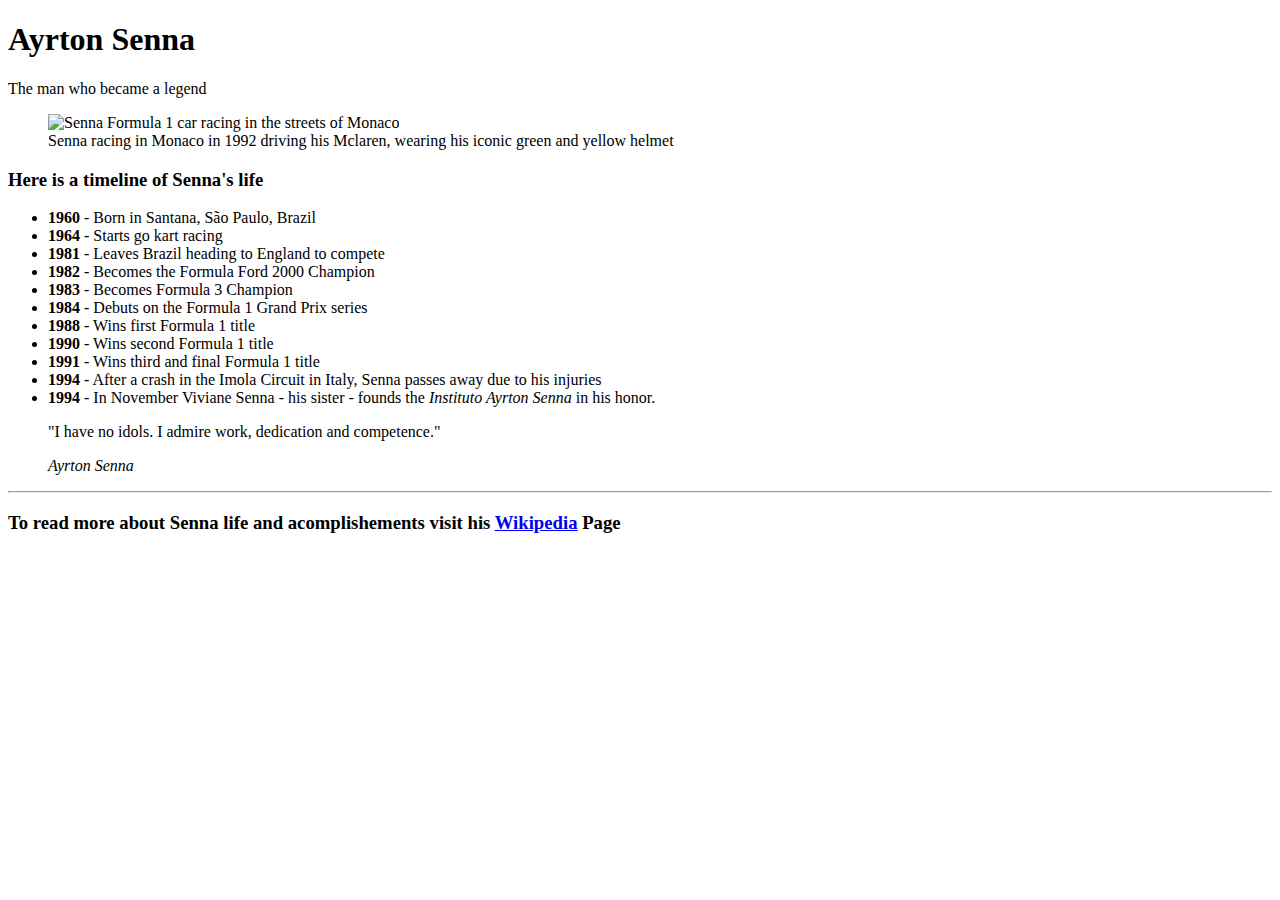
==== index.html @ 17d1dc77 "edit" ====
<!DOCTYPE html>
<html lang="en">
<head>
  <meta charset="UTF-8">
  <meta http-equiv="X-UA-Compatible" content="IE=edge">
  <meta name="viewport" content="width=device-width, initial-scale=1.0">
  <link rel="stylesheet" href="./style.css">
  <title>Senna's Tribute Page</title>
</head>
<main id="main">
  <h1 id="title" class="title"> Ayrton Senna </h1>
  <p id="legend">The man who became a legend</p>
  <figure id="img-div">
    <img id="senna-racing"     src="https://upload.wikimedia.org/wikipedia/commons/8/8e/Ayrton_Senna_1992_Monaco.jpg"
         alt="Senna Formula 1 car racing in the streets of Monaco">
    </img>
  <figcaption id="img-caption"> Senna racing in Monaco in 1992 driving his Mclaren, wearing his iconic green and yellow helmet </figcaption>
  </figure>
  <section id="tribute-info">
    <h3 id="timeline-header"> Here is a timeline of Senna's life </h3>
      <ul class="sennas-list">
        <li class="sennas-timeline"> <strong>1960</strong> - Born in Santana, São Paulo, Brazil</li>
        <li class="sennas-timeline"> <strong>1964</strong> - Starts go kart racing</li>
        <li class="sennas-timeline"> <strong>1981</strong> - Leaves Brazil heading to England to compete</li>
        <li class="sennas-timeline"> <strong>1982</strong> - Becomes the Formula Ford 2000 Champion</li>
        <li class="sennas-timeline"> <strong>1983</strong> - Becomes Formula 3 Champion</li>
        <li class="sennas-timeline"> <strong>1984</strong> - Debuts on the Formula 1 Grand Prix series</li>
        <li class="sennas-timeline"> <strong>1988</strong> - Wins first Formula 1 title</li>
        <li class="sennas-timeline"> <strong>1990</strong> - Wins second Formula 1 title</li>
        <li class="sennas-timeline"> <strong>1991</strong> - Wins third and final Formula 1 title</li>
        <li class="sennas-timeline"> <strong>1994</strong> - After a crash in the Imola Circuit in Italy, Senna passes away due to his injuries</li>
        <li class="sennas-timeline"> <strong>1994</strong> - In November Viviane Senna - his sister - founds the <em>Instituto Ayrton Senna</em> in his honor.</li>
                
      </ul>
  </section>
  <blockquote id="senna-quote" cite="https://www.brainyquote.com/quotes/ayrton_senna_348833">
    <p>"I have no idols. I admire work, dedication and competence."</p>
   
    <cite>Ayrton Senna</cite>
  
  </blockquote>
<hr>

<h3> To read more about Senna life and acomplishements visit his <a id="tribute-link" href="https://en.wikipedia.org/wiki/Ayrton_Senna" target="blank">Wikipedia</a> Page </h3>
  
</main>
</html>
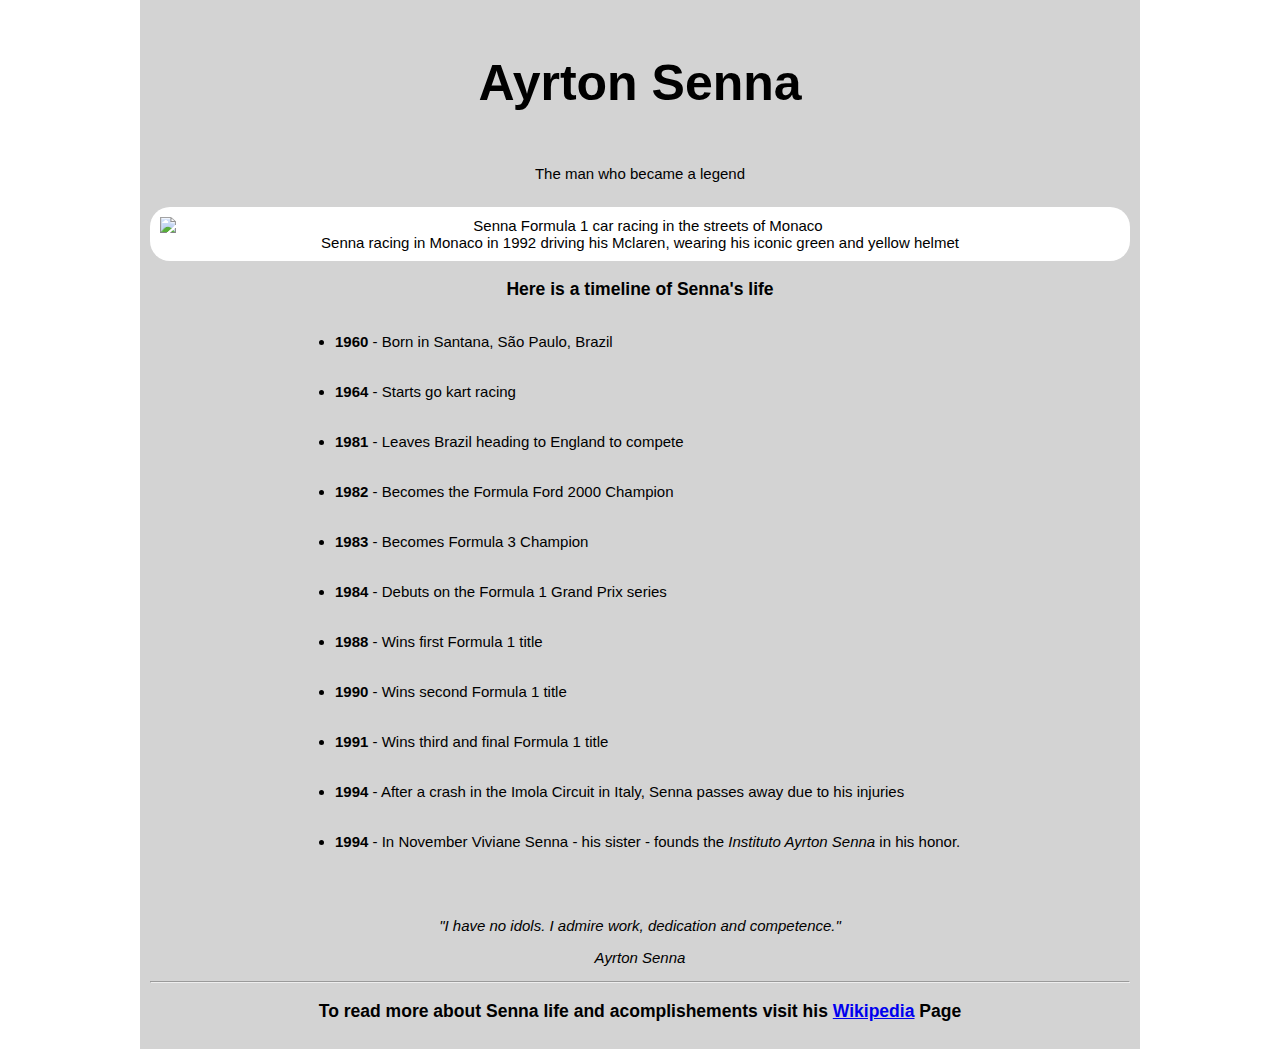
==== commit ff27452f: "." ====
--- a/index.html
+++ b/index.html
@@ -4,7 +4,7 @@
   <meta charset="UTF-8">
   <meta http-equiv="X-UA-Compatible" content="IE=edge">
   <meta name="viewport" content="width=device-width, initial-scale=1.0">
-  <link rel="stylesheet" href="./style.css">
+  <link rel="stylesheet" href="./src/style.css">
   <title>Senna's Tribute Page</title>
 </head>
 <main id="main">
--- a/src/style.css
+++ b/src/style.css
@@ -0,0 +1,55 @@
+html{
+  font-size:15px;
+}
+body{
+  font-family: sans-serif;
+  max-width: 1000px;
+  margin: 0 auto;
+}
+h1 {
+  padding: 10px;
+  text-align: center;
+  font-size:50px
+}
+h3 {
+  text-align: center;
+}
+ul {
+  max-width: 650px;
+  margin: 0 auto 50px auto;
+  text-align: left;
+  line-height: 50px;   
+}
+#main{
+  background-color:lightgray;
+  padding: 10px;
+}
+#legend{
+  padding:10px;
+  text-align: center;
+}
+#img-caption{
+   text-align: center;
+}
+#senna-racing{
+  text-align: center;
+}
+#timeline-header{}
+img{
+  max-width : 100%;
+  display: block;
+  height: auto;
+  margin: 0 auto;
+  /*to make image adapt to the page size */
+}
+#img-div{
+  background: white;
+  padding: 10px;
+  margin: 0;
+  border-radius:20px;
+}
+#tribute-info{}
+#senna-quote{
+  text-align:center;
+  font-style: italic;
+}
